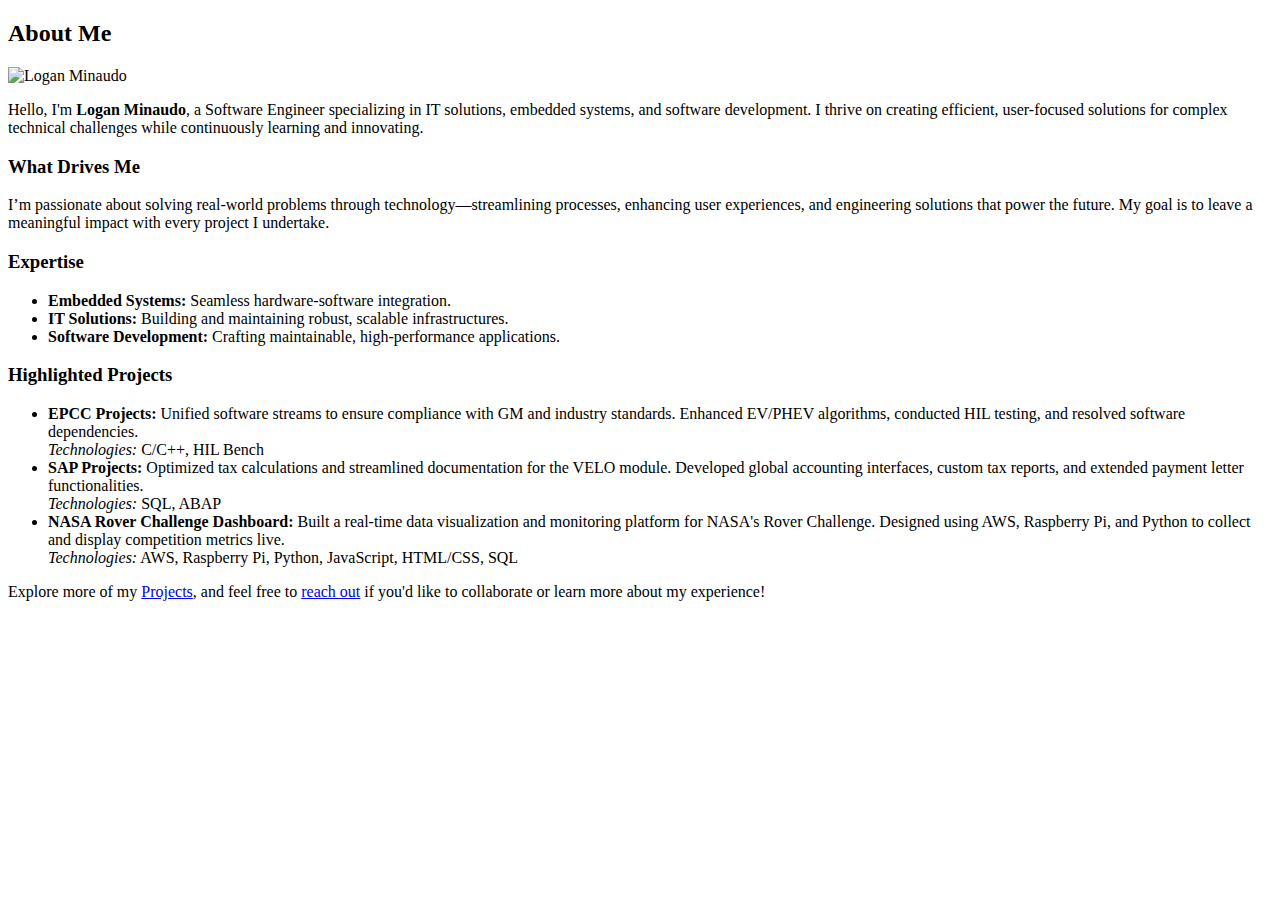
==== about/index.html @ 038f3dd0 "fixes" ====
<!DOCTYPE html>
<html lang="en">

    <head>
        <meta charset="UTF-8">
        <meta name="viewport" content="width=device-width, initial-scale=1.0">
        <meta name="description"
            content="Portfolio of a Software Engineer specializing in IT, embedded systems, and software development.">
        <title>Logan Minaudo Portfolio</title>
        <base href="/logan-portfolio-site/">
        <link rel="stylesheet" href="assets/styles.css">
        <script src="assets/script.js"></script>
        <link rel="apple-touch-icon" sizes="180x180" href="assets/svg/apple-touch-icon.png">
        <link rel="icon" type="image/png" sizes="32x32" href="assets/svg/favicon-32x32.png">
        <link rel="icon" type="image/png" sizes="16x16" href="assets/svg/favicon-16x16.png">
        <link rel="manifest" href="assets/svg/site.webmanifest">
    </head>

    <body>
        <!-- Include Header -->
        <header class="main-header"></header>

        <section id="about">
            <div class="about-container">
                <h2>About Me</h2>
                <div class="about-intro">
                    <img src="assets/svg/profile.jpeg" alt="Logan Minaudo" class="profile-pic">
                    <p>Hello, I'm <strong>Logan Minaudo</strong>, a Software Engineer specializing in IT solutions,
                        embedded systems, and software development. I thrive on creating efficient, user-focused
                        solutions for complex technical challenges while continuously learning and innovating.</p>
                </div>

                <div class="about-details">
                    <h3>What Drives Me</h3>
                    <p>I’m passionate about solving real-world problems through technology—streamlining processes,
                        enhancing user experiences, and engineering solutions that power the future. My goal is to leave
                        a meaningful impact with every project I undertake.</p>

                    <h3>Expertise</h3>
                    <ul class="expertise-list">
                        <li><strong>Embedded Systems:</strong> Seamless hardware-software integration.</li>
                        <li><strong>IT Solutions:</strong> Building and maintaining robust, scalable infrastructures.
                        </li>
                        <li><strong>Software Development:</strong> Crafting maintainable, high-performance applications.
                        </li>
                    </ul>

                    <h3>Highlighted Projects</h3>
                    <ul class="projects-list">
                        <li>
                            <strong>EPCC Projects:</strong> Unified software streams to ensure compliance with GM and
                            industry standards. Enhanced EV/PHEV algorithms, conducted HIL testing, and resolved
                            software dependencies.
                            <br><em>Technologies:</em> C/C++, HIL Bench
                        </li>
                        <li>
                            <strong>SAP Projects:</strong> Optimized tax calculations and streamlined documentation for
                            the VELO module. Developed global accounting interfaces, custom tax reports, and extended
                            payment letter functionalities.
                            <br><em>Technologies:</em> SQL, ABAP
                        </li>
                        <li>
                            <strong>NASA Rover Challenge Dashboard:</strong> Built a real-time data visualization and
                            monitoring platform for NASA's Rover Challenge. Designed using AWS, Raspberry Pi, and Python
                            to collect and display competition metrics live.
                            <br><em>Technologies:</em> AWS, Raspberry Pi, Python, JavaScript, HTML/CSS, SQL
                        </li>
                    </ul>

                    <p>Explore more of my <a href="projects/">Projects</a>, and feel free to <a href="contact/">reach
                            out</a> if you'd like to collaborate or learn more about my experience!</p>
                </div>
            </div>
        </section>


        <footer></footer>

    </body>

</html>
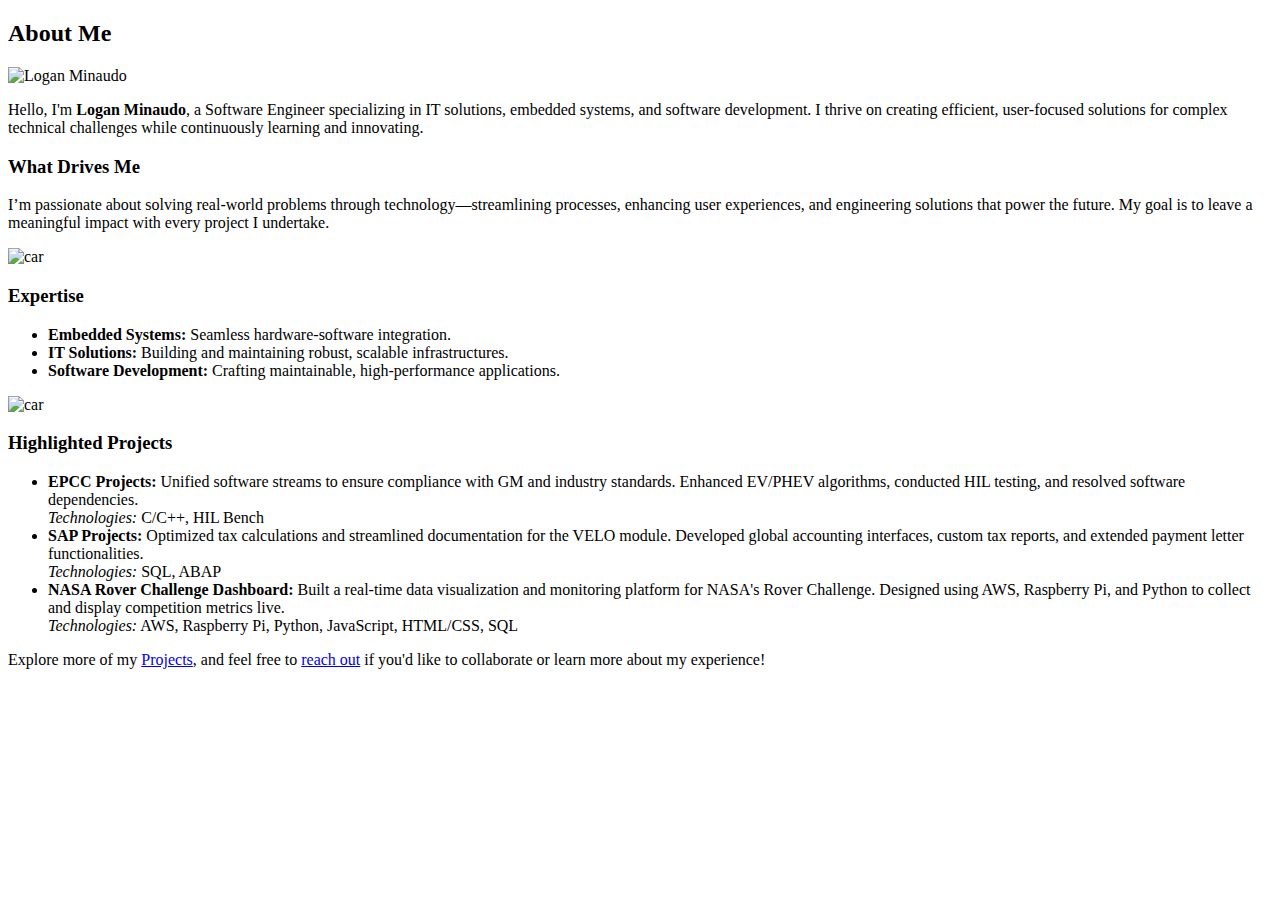
==== commit 5e1aed46: "Add new features" ====
--- a/about/index.html
+++ b/about/index.html
@@ -22,53 +22,82 @@
 
         <section id="about">
             <div class="about-container">
-                <h2>About Me</h2>
-                <div class="about-intro">
-                    <img src="assets/svg/profile.jpeg" alt="Logan Minaudo" class="profile-pic">
-                    <p>Hello, I'm <strong>Logan Minaudo</strong>, a Software Engineer specializing in IT solutions,
-                        embedded systems, and software development. I thrive on creating efficient, user-focused
-                        solutions for complex technical challenges while continuously learning and innovating.</p>
-                </div>
+                <section class="driving-left">
+                    <h2>About Me</h2>
+                    <div class="about-intro">
+                        <img src="assets/svg/profile.jpeg" alt="Logan Minaudo" class="profile-pic">
+                        <p>Hello, I'm <strong>Logan Minaudo</strong>, a Software Engineer specializing in IT solutions,
+                            embedded systems, and software development. I thrive on creating efficient, user-focused
+                            solutions for complex technical challenges while continuously learning and innovating.</p>
+                    </div>
+                </section>
+                <div class="about-details">
+                    <section class="two-column">
+                        <div class="main driving">
+                            <h3>What Drives Me</h3>
+                            <p>I’m passionate about solving real-world problems through technology—streamlining
+                                processes,
+                                enhancing user experiences, and engineering solutions that power the future. My goal is
+                                to
+                                leave a meaningful impact with every project I undertake.</p>
+                        </div>
+                        <div class="secondary driving">
+                            <img src="assets/svg/car-svgrepo-com.svg" alt="car">
+                        </div>
+                    </section>
+                    <section class="two-column driving-left">
+                        <div class="main">
+                            <h3>Expertise</h3>
+                            <ul class="expertise-list">
+                                <li><strong>Embedded Systems:</strong> Seamless hardware-software integration.</li>
+                                <li><strong>IT Solutions:</strong> Building and maintaining robust, scalable
+                                    infrastructures.
+                                </li>
+                                <li><strong>Software Development:</strong> Crafting maintainable, high-performance
+                                    applications.
+                                </li>
+                            </ul>
+                        </div>
+                        <div class="secondary">
+                            <img src="assets/svg/graduation-hat-svgrepo-com.svg" alt="car">
+                        </div>
 
-                <div class="about-details">
-                    <h3>What Drives Me</h3>
-                    <p>I’m passionate about solving real-world problems through technology—streamlining processes,
-                        enhancing user experiences, and engineering solutions that power the future. My goal is to leave
-                        a meaningful impact with every project I undertake.</p>
+                    </section>
+                    <section class="driving">
+                        <h3>Highlighted Projects</h3>
+                        <ul class="projects-list">
+                            <li>
+                                <strong>EPCC Projects:</strong> Unified software streams to ensure compliance with GM
+                                and
+                                industry standards. Enhanced EV/PHEV algorithms, conducted HIL testing, and resolved
+                                software dependencies.
+                                <br><em>Technologies:</em> C/C++, HIL Bench
+                            </li>
+                            <li>
+                                <strong>SAP Projects:</strong> Optimized tax calculations and streamlined documentation
+                                for
+                                the VELO module. Developed global accounting interfaces, custom tax reports, and
+                                extended
+                                payment letter functionalities.
+                                <br><em>Technologies:</em> SQL, ABAP
+                            </li>
+                            <li>
+                                <strong>NASA Rover Challenge Dashboard:</strong> Built a real-time data visualization
+                                and
+                                monitoring platform for NASA's Rover Challenge. Designed using AWS, Raspberry Pi, and
+                                Python
+                                to collect and display competition metrics live.
+                                <br><em>Technologies:</em> AWS, Raspberry Pi, Python, JavaScript, HTML/CSS, SQL
+                            </li>
+                        </ul>
+                    </section>
 
-                    <h3>Expertise</h3>
-                    <ul class="expertise-list">
-                        <li><strong>Embedded Systems:</strong> Seamless hardware-software integration.</li>
-                        <li><strong>IT Solutions:</strong> Building and maintaining robust, scalable infrastructures.
-                        </li>
-                        <li><strong>Software Development:</strong> Crafting maintainable, high-performance applications.
-                        </li>
-                    </ul>
+                    <section class="driving-left">
 
-                    <h3>Highlighted Projects</h3>
-                    <ul class="projects-list">
-                        <li>
-                            <strong>EPCC Projects:</strong> Unified software streams to ensure compliance with GM and
-                            industry standards. Enhanced EV/PHEV algorithms, conducted HIL testing, and resolved
-                            software dependencies.
-                            <br><em>Technologies:</em> C/C++, HIL Bench
-                        </li>
-                        <li>
-                            <strong>SAP Projects:</strong> Optimized tax calculations and streamlined documentation for
-                            the VELO module. Developed global accounting interfaces, custom tax reports, and extended
-                            payment letter functionalities.
-                            <br><em>Technologies:</em> SQL, ABAP
-                        </li>
-                        <li>
-                            <strong>NASA Rover Challenge Dashboard:</strong> Built a real-time data visualization and
-                            monitoring platform for NASA's Rover Challenge. Designed using AWS, Raspberry Pi, and Python
-                            to collect and display competition metrics live.
-                            <br><em>Technologies:</em> AWS, Raspberry Pi, Python, JavaScript, HTML/CSS, SQL
-                        </li>
-                    </ul>
-
-                    <p>Explore more of my <a href="projects/">Projects</a>, and feel free to <a href="contact/">reach
-                            out</a> if you'd like to collaborate or learn more about my experience!</p>
+                        <p>Explore more of my <a href="projects/">Projects</a>, and feel free to <a
+                                href="contact/">reach
+                                out</a> if you'd like to collaborate or learn more about my experience!</p>
+                    </section>
                 </div>
             </div>
         </section>
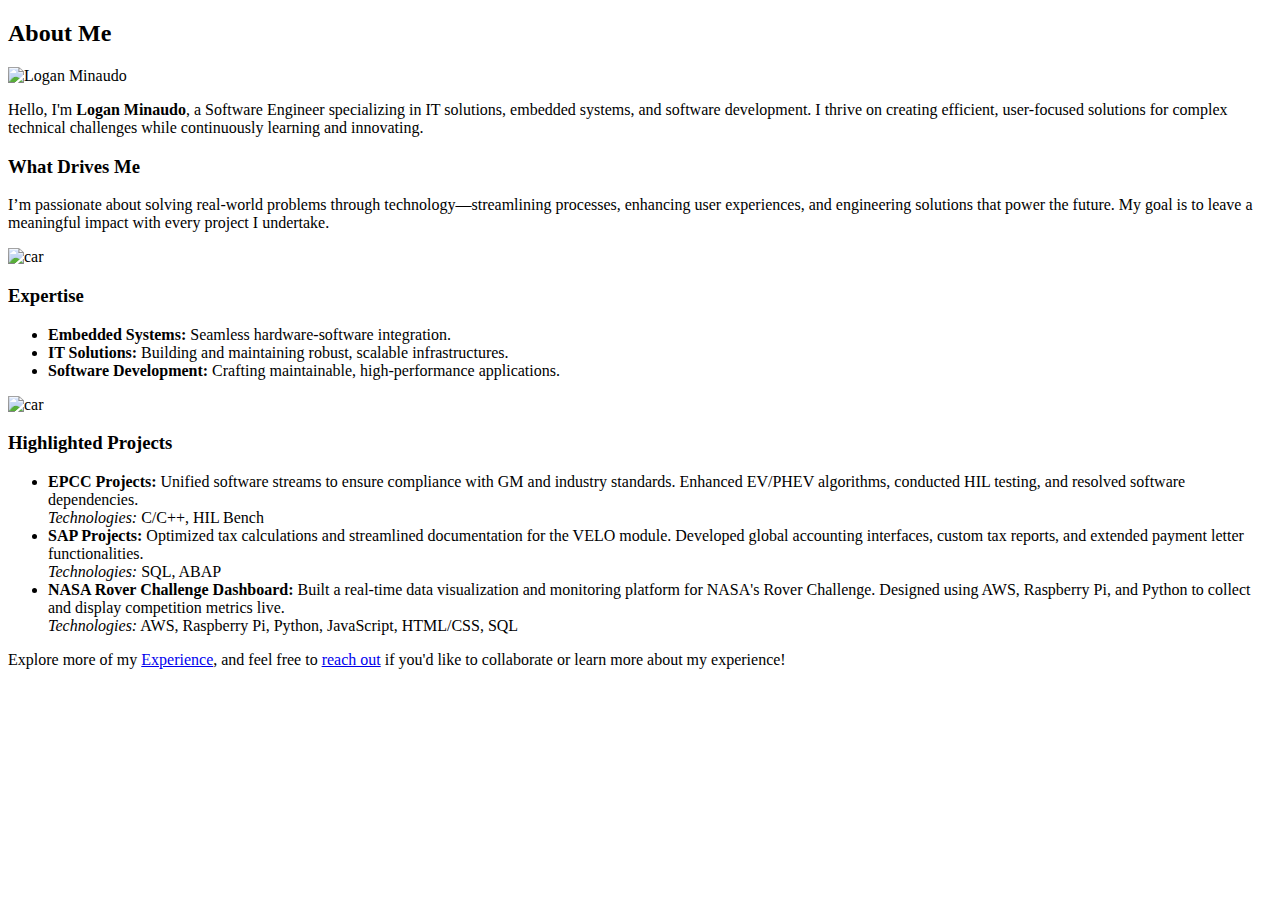
==== commit 0dc3e8d5: "Fix Bottom of about page" ====
--- a/about/index.html
+++ b/about/index.html
@@ -93,10 +93,11 @@
                     </section>
 
                     <section class="driving-left">
-
-                        <p>Explore more of my <a href="projects/">Projects</a>, and feel free to <a
-                                href="contact/">reach
-                                out</a> if you'd like to collaborate or learn more about my experience!</p>
+                        <div class="explore">
+                            <p>Explore more of my <a href="experience/">Experience</a>, and feel free to <a
+                                    href="contact/">reach
+                                    out</a> if you'd like to collaborate or learn more about my experience!</p>
+                        </div>
                     </section>
                 </div>
             </div>
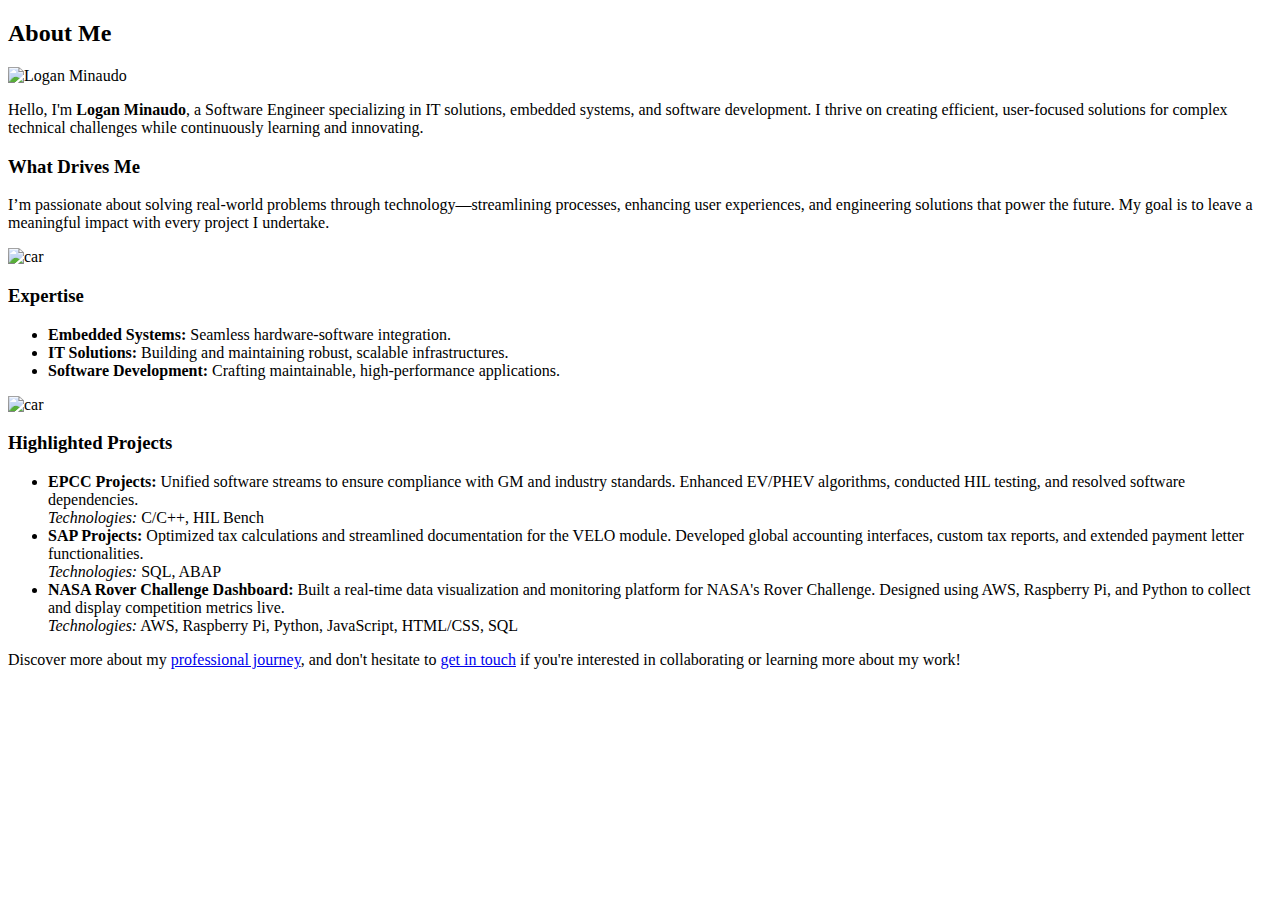
==== commit 645232c3: "Fix grammar on About" ====
--- a/about/index.html
+++ b/about/index.html
@@ -94,9 +94,12 @@
 
                     <section class="driving-left">
                         <div class="explore">
-                            <p>Explore more of my <a href="experience/">Experience</a>, and feel free to <a
-                                    href="contact/">reach
-                                    out</a> if you'd like to collaborate or learn more about my experience!</p>
+                            <p>
+                                Discover more about my <a href="experience/">professional journey</a>, and don't
+                                hesitate to
+                                <a href="contact/">get in touch</a> if you're interested in collaborating or learning
+                                more about my work!
+                            </p>
                         </div>
                     </section>
                 </div>
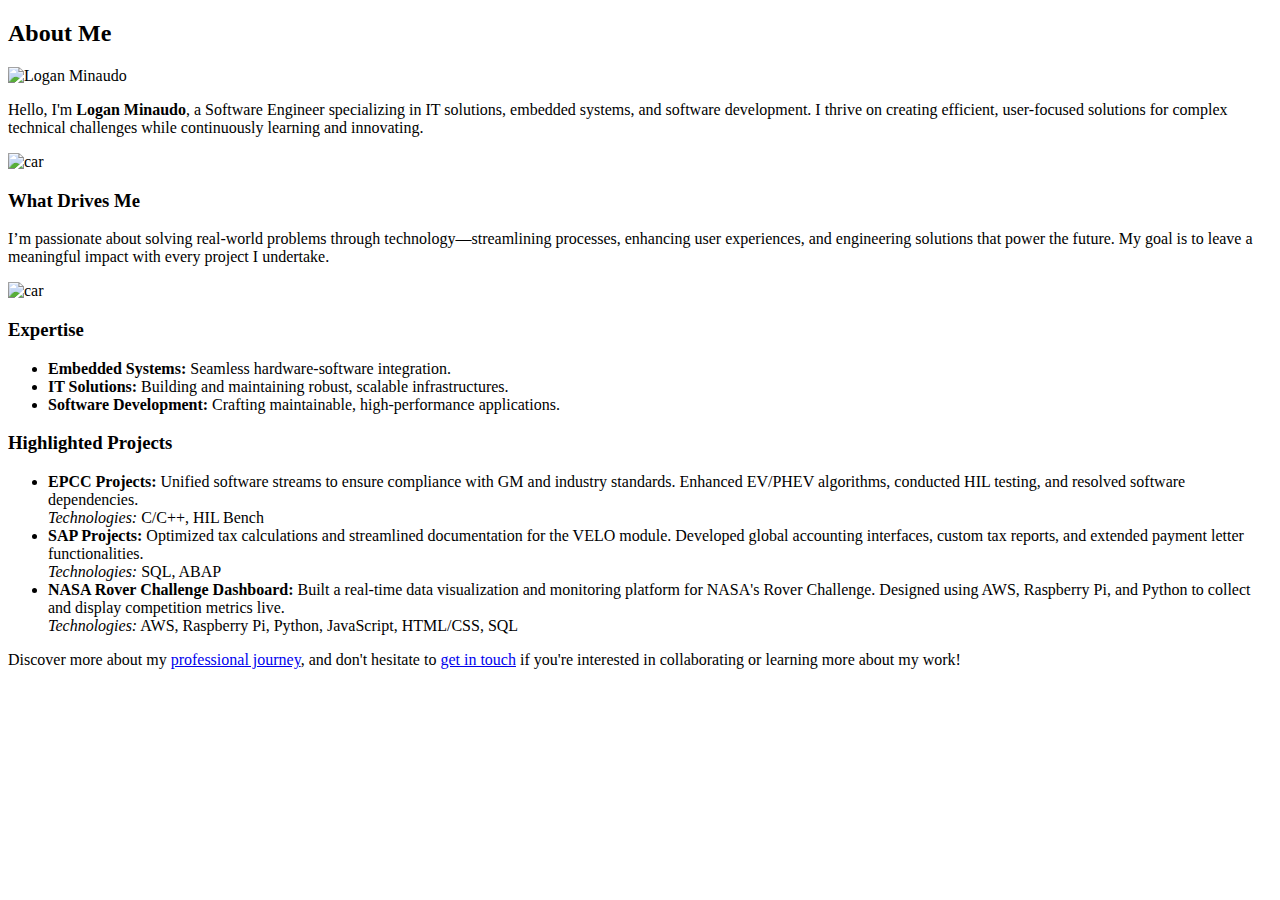
==== commit 94ec07d2: "fix cap" ====
--- a/about/index.html
+++ b/about/index.html
@@ -22,7 +22,7 @@
 
         <section id="about">
             <div class="about-container">
-                <section class="driving-left">
+                <section class="">
                     <h2>About Me</h2>
                     <div class="about-intro">
                         <img src="assets/svg/profile.jpeg" alt="Logan Minaudo" class="profile-pic">
@@ -32,8 +32,11 @@
                     </div>
                 </section>
                 <div class="about-details">
-                    <section class="two-column">
-                        <div class="main driving">
+                    <section class="two-column driving-left">
+                        <div class="main ">
+                            <img src="assets/svg/sport-car-svgrepo-com.svg" alt="car">
+                        </div>
+                        <div class="secondary">
                             <h3>What Drives Me</h3>
                             <p>I’m passionate about solving real-world problems through technology—streamlining
                                 processes,
@@ -41,12 +44,13 @@
                                 to
                                 leave a meaningful impact with every project I undertake.</p>
                         </div>
-                        <div class="secondary driving">
-                            <img src="assets/svg/car-svgrepo-com.svg" alt="car">
+
+                    </section>
+                    <section class="two-column driving">
+                        <div class="main">
+                            <img src="assets/svg/graduation-hat-and-diploma-svgrepo-com.svg" alt="car">
                         </div>
-                    </section>
-                    <section class="two-column driving-left">
-                        <div class="main">
+                        <div class="secondary">
                             <h3>Expertise</h3>
                             <ul class="expertise-list">
                                 <li><strong>Embedded Systems:</strong> Seamless hardware-software integration.</li>
@@ -58,22 +62,20 @@
                                 </li>
                             </ul>
                         </div>
-                        <div class="secondary">
-                            <img src="assets/svg/graduation-hat-svgrepo-com.svg" alt="car">
-                        </div>
+
 
                     </section>
-                    <section class="driving">
+                    <section class="">
                         <h3>Highlighted Projects</h3>
                         <ul class="projects-list">
-                            <li>
+                            <li class="projects-list">
                                 <strong>EPCC Projects:</strong> Unified software streams to ensure compliance with GM
                                 and
                                 industry standards. Enhanced EV/PHEV algorithms, conducted HIL testing, and resolved
                                 software dependencies.
                                 <br><em>Technologies:</em> C/C++, HIL Bench
                             </li>
-                            <li>
+                            <li class="projects-list">
                                 <strong>SAP Projects:</strong> Optimized tax calculations and streamlined documentation
                                 for
                                 the VELO module. Developed global accounting interfaces, custom tax reports, and
@@ -81,7 +83,7 @@
                                 payment letter functionalities.
                                 <br><em>Technologies:</em> SQL, ABAP
                             </li>
-                            <li>
+                            <li class="projects-list">
                                 <strong>NASA Rover Challenge Dashboard:</strong> Built a real-time data visualization
                                 and
                                 monitoring platform for NASA's Rover Challenge. Designed using AWS, Raspberry Pi, and
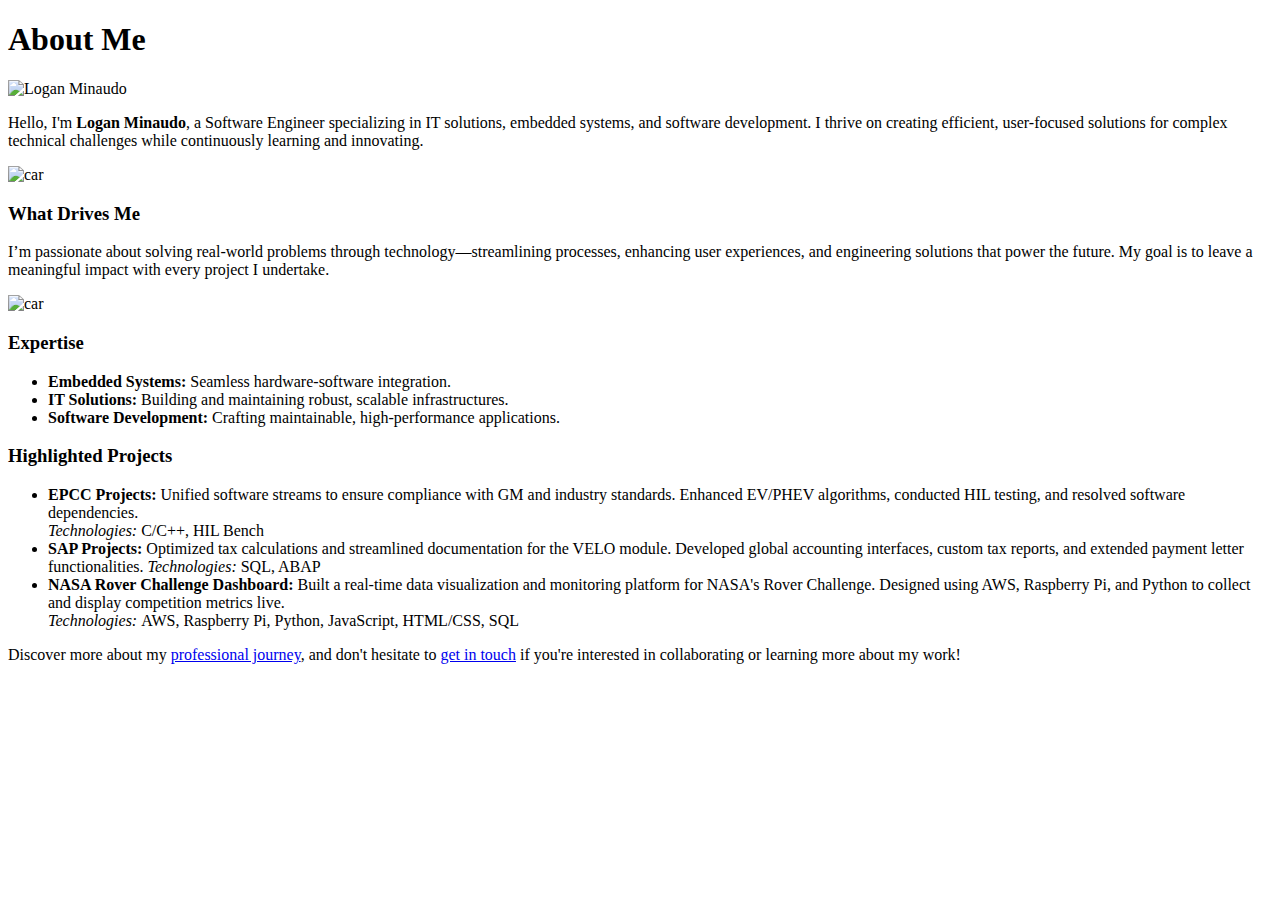
==== commit 53fd1ff9: "Fix Headers" ====
--- a/about/index.html
+++ b/about/index.html
@@ -19,16 +19,22 @@
     <body>
         <!-- Include Header -->
         <header class="main-header"></header>
-
-        <section id="about">
+        <div class="main-body">
             <div class="about-container">
-                <section class="">
-                    <h2>About Me</h2>
-                    <div class="about-intro">
+                <div class="page-header">
+                    <h1>About Me</h1>
+                </div>
+                <section class="two-column">
+                    <div class="main">
                         <img src="assets/svg/profile.jpeg" alt="Logan Minaudo" class="profile-pic">
-                        <p>Hello, I'm <strong>Logan Minaudo</strong>, a Software Engineer specializing in IT solutions,
+                    </div>
+                    <div class="secondary">
+                        <p class="text-column">Hello, I'm <strong>Logan Minaudo</strong>, a Software Engineer
+                            specializing in IT
+                            solutions,
                             embedded systems, and software development. I thrive on creating efficient, user-focused
-                            solutions for complex technical challenges while continuously learning and innovating.</p>
+                            solutions for complex technical challenges while continuously learning and innovating.
+                        </p>
                     </div>
                 </section>
                 <div class="about-details">
@@ -38,9 +44,11 @@
                         </div>
                         <div class="secondary">
                             <h3>What Drives Me</h3>
-                            <p>I’m passionate about solving real-world problems through technology—streamlining
+                            <p class="text-column">I’m passionate about solving real-world problems through
+                                technology—streamlining
                                 processes,
-                                enhancing user experiences, and engineering solutions that power the future. My goal is
+                                enhancing user experiences, and engineering solutions that power the future. My goal
+                                is
                                 to
                                 leave a meaningful impact with every project I undertake.</p>
                         </div>
@@ -52,7 +60,7 @@
                         </div>
                         <div class="secondary">
                             <h3>Expertise</h3>
-                            <ul class="expertise-list">
+                            <ul class="project-list">
                                 <li><strong>Embedded Systems:</strong> Seamless hardware-software integration.</li>
                                 <li><strong>IT Solutions:</strong> Building and maintaining robust, scalable
                                     infrastructures.
@@ -69,27 +77,31 @@
                         <h3>Highlighted Projects</h3>
                         <ul class="projects-list">
                             <li class="projects-list">
-                                <strong>EPCC Projects:</strong> Unified software streams to ensure compliance with GM
+                                <strong>EPCC Projects:</strong> Unified software streams to ensure compliance with
+                                GM
                                 and
                                 industry standards. Enhanced EV/PHEV algorithms, conducted HIL testing, and resolved
                                 software dependencies.
-                                <br><em>Technologies:</em> C/C++, HIL Bench
+                                <br><em>Technologies: </em> C/C++, HIL Bench
                             </li>
                             <li class="projects-list">
-                                <strong>SAP Projects:</strong> Optimized tax calculations and streamlined documentation
+                                <strong>SAP Projects:</strong> Optimized tax calculations and streamlined
+                                documentation
                                 for
                                 the VELO module. Developed global accounting interfaces, custom tax reports, and
                                 extended
                                 payment letter functionalities.
-                                <br><em>Technologies:</em> SQL, ABAP
+                                <em>Technologies: </em> SQL, ABAP
                             </li>
                             <li class="projects-list">
-                                <strong>NASA Rover Challenge Dashboard:</strong> Built a real-time data visualization
+                                <strong>NASA Rover Challenge Dashboard:</strong> Built a real-time data
+                                visualization
                                 and
-                                monitoring platform for NASA's Rover Challenge. Designed using AWS, Raspberry Pi, and
+                                monitoring platform for NASA's Rover Challenge. Designed using AWS, Raspberry Pi,
+                                and
                                 Python
                                 to collect and display competition metrics live.
-                                <br><em>Technologies:</em> AWS, Raspberry Pi, Python, JavaScript, HTML/CSS, SQL
+                                <br><em>Technologies: </em> AWS, Raspberry Pi, Python, JavaScript, HTML/CSS, SQL
                             </li>
                         </ul>
                     </section>
@@ -99,14 +111,15 @@
                             <p>
                                 Discover more about my <a href="experience/">professional journey</a>, and don't
                                 hesitate to
-                                <a href="contact/">get in touch</a> if you're interested in collaborating or learning
+                                <a href="contact/">get in touch</a> if you're interested in collaborating or
+                                learning
                                 more about my work!
                             </p>
                         </div>
                     </section>
                 </div>
             </div>
-        </section>
+        </div>
 
 
         <footer></footer>
